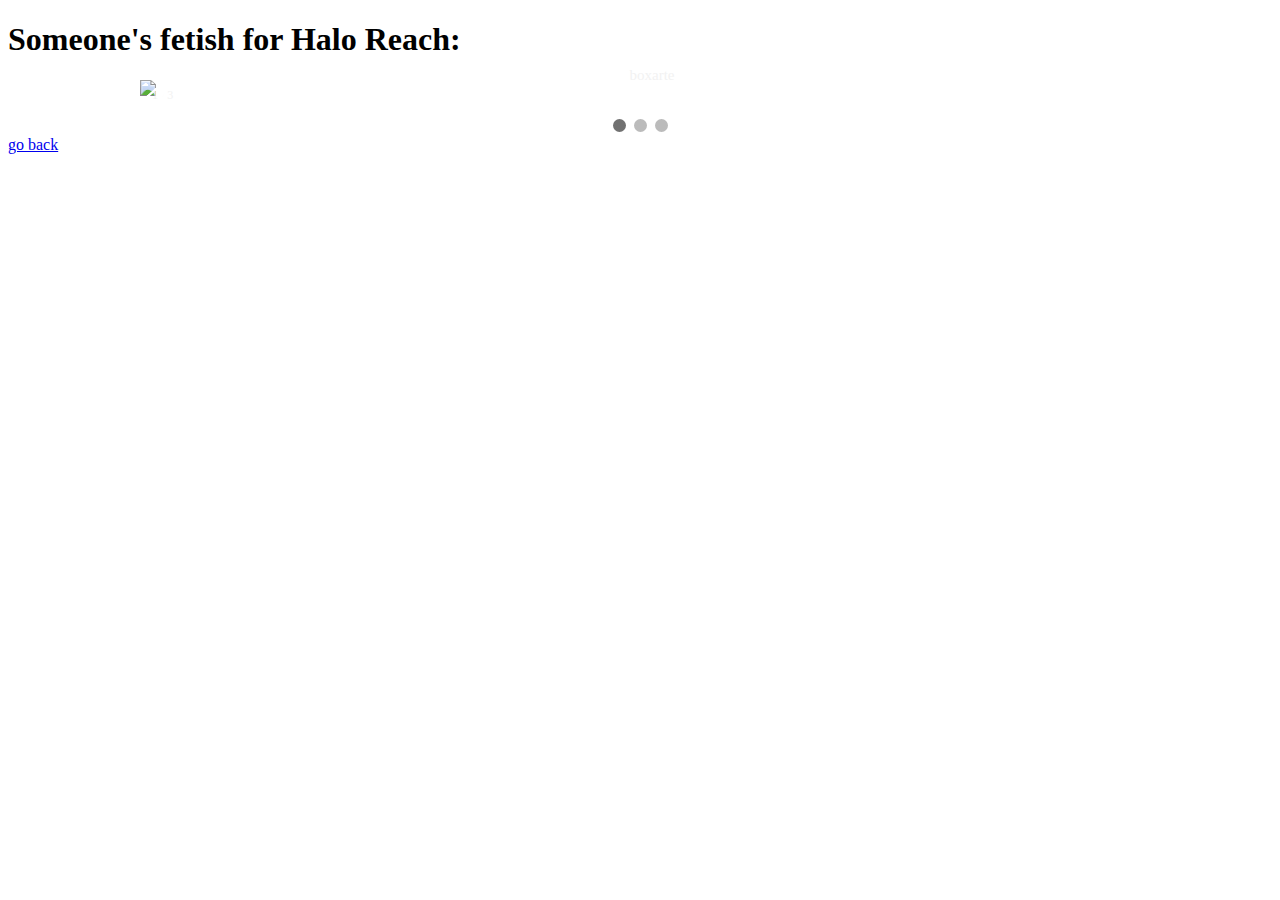
==== day2.html @ 4ef5e9b2 "added day 2, remove index.html comment" ====
<!DOCTYPE html>
<html lang="en">
    <head>
        <title>Day 2 of my websiting journey</title>
        <link rel="stylesheet" href="day2.css">
    </head>
    <body>
        <h1>Someone's fetish for Halo Reach:</h1>
        <div class="slideshow-container">
  <div class="mySlides fade">
    <div class="numbertext">1 / 3</div>
    <img src="https://upload.wikimedia.org/wikipedia/en/5/5c/Halo-_Reach_box_art.png" style="width:100%">
    <div class="text">boxarte</div>
  </div>

  <div class="mySlides fade">
    <div class="numbertext">2 / 3</div>
    <img src="https://content.halocdn.com/media/Default/games/halo-reach/media/hr_003-512ce20f3917454dab5d3c685204cac4.jpg" style="width:100%">
    <div class="text">gempley</div>
  </div>

  <div class="mySlides fade">
    <div class="numbertext">3 / 3</div>
    <img src="http://queenofthenerds.net/wp-content/uploads/2012/09/HALO-REACH-NOBLE-TEAM-halo-reach-16083460-640-396.jpg" style="width:100%">
    <div class="text">dem guys</div>
  </div>

  <a class="prev" onclick="plusSlides(-1)">&#10094;</a>
  <a class="next" onclick="plusSlides(1)">&#10095;</a>
</div>
<br>

<div style="text-align:center">
  <span class="dot" onclick="currentSlide(1)"></span> 
  <span class="dot" onclick="currentSlide(2)"></span> 
  <span class="dot" onclick="currentSlide(3)"></span> 
</div>
<a href="index.html">go back</a>
    </body>
    <script>
        var slideIndex = 1;
showSlides(slideIndex);

function plusSlides(n) {
  showSlides(slideIndex += n);
}

function currentSlide(n) {
  showSlides(slideIndex = n);
}

function showSlides(n) {
  var i;
  var slides = document.getElementsByClassName("mySlides");
  var dots = document.getElementsByClassName("dot");
  if (n > slides.length) {slideIndex = 1} 
  if (n < 1) {slideIndex = slides.length}
  for (i = 0; i < slides.length; i++) {
      slides[i].style.display = "none"; 
  }
  for (i = 0; i < dots.length; i++) {
      dots[i].className = dots[i].className.replace(" active", "");
  }
  slides[slideIndex-1].style.display = "block"; 
  dots[slideIndex-1].className += " active";
}
    </script>
</html>
<!-- day 2 code (html, css, js) source: W3C schools -->
---- day2.css ----
/* Slideshow container */
.slideshow-container {
  max-width: 1000px;
  position: relative;
  margin: auto;
}

/* Next & previous buttons */
.prev, .next {
  cursor: pointer;
  position: absolute;
  top: 0;
  top: 50%;
  width: auto;
  margin-top: -22px;
  padding: 16px;
  color: white;
  font-weight: bold;
  font-size: 18px;
  transition: 0.6s ease;
  border-radius: 0 3px 3px 0;
}

/* Position the "next button" to the right */
.next {
  right: 0;
  border-radius: 3px 0 0 3px;
}

/* On hover, add a black background color with a little bit see-through */
.prev:hover, .next:hover {
  background-color: rgba(0,0,0,0.8);
}

/* Caption text */
.text {
  color: #f2f2f2;
  font-size: 15px;
  padding: 8px 12px;
  position: absolute;
  bottom: 8px;
  width: 100%;
  text-align: center;
}

/* Number text (1/3 etc) */
.numbertext {
  color: #f2f2f2;
  font-size: 12px;
  padding: 8px 12px;
  position: absolute;
  top: 0;
}

/* The dots/bullets/indicators */
.dot {
  cursor:pointer;
  height: 13px;
  width: 13px;
  margin: 0 2px;
  background-color: #bbb;
  border-radius: 50%;
  display: inline-block;
  transition: background-color 0.6s ease;
}

.active, .dot:hover {
  background-color: #717171;
}

/* Fading animation */
.fade {
  -webkit-animation-name: fade;
  -webkit-animation-duration: 1.5s;
  animation-name: fade;
  animation-duration: 1.5s;
}

@-webkit-keyframes fade {
  from {opacity: .4} 
  to {opacity: 1}
}

@keyframes fade {
  from {opacity: .4} 
  to {opacity: 1}
}
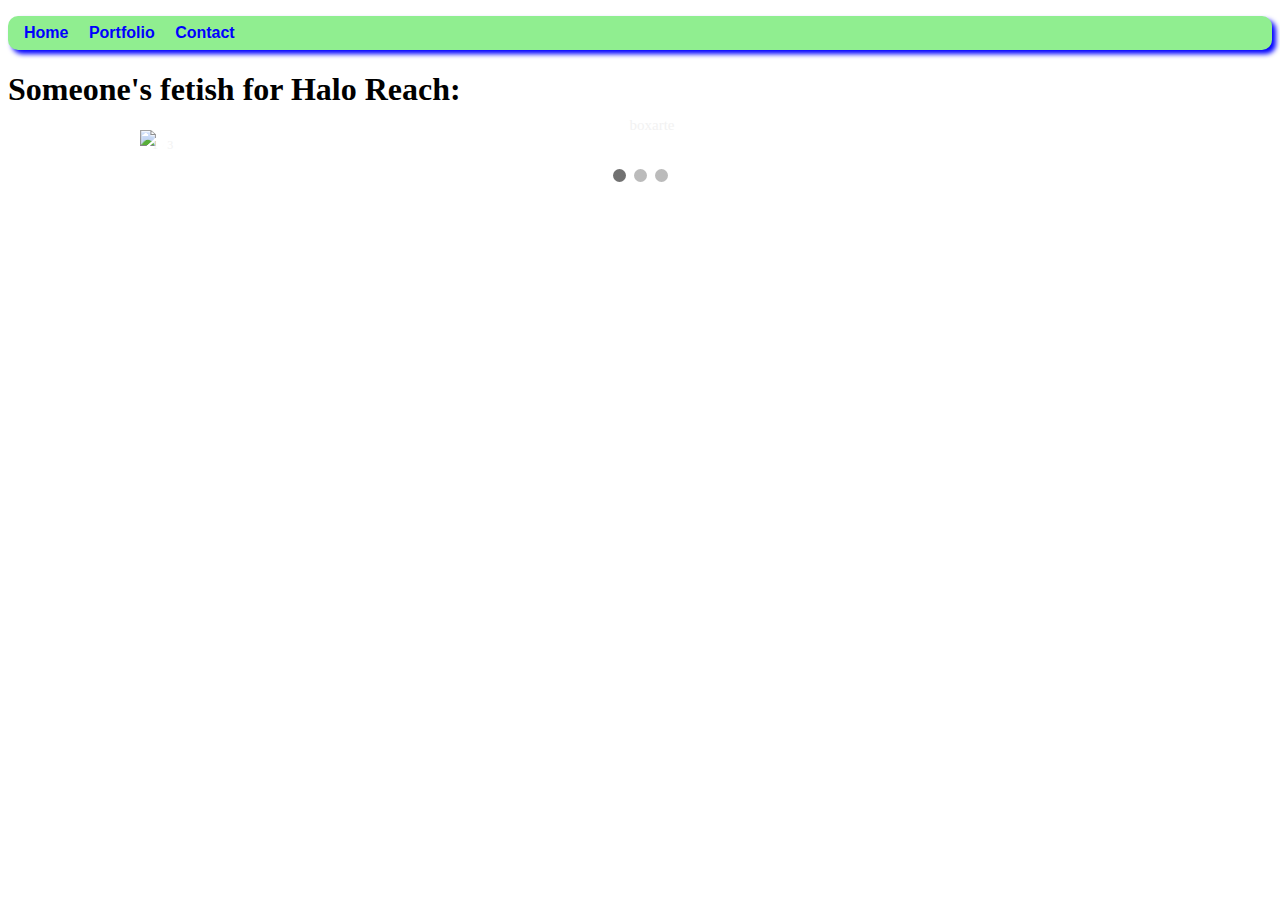
==== commit 01707b4e: "complete overhaul, including new index page, navbar" ====
--- a/day2.html
+++ b/day2.html
@@ -3,8 +3,11 @@
     <head>
         <title>Day 2 of my websiting journey</title>
         <link rel="stylesheet" href="day2.css">
+        <script src="//code.jquery.com/jquery-3.1.0.min.js"></script>
+        <script src="nav.js"></script>
     </head>
     <body>
+      <div id="includedContent"></div>
         <h1>Someone's fetish for Halo Reach:</h1>
         <div class="slideshow-container">
   <div class="mySlides fade">
@@ -35,7 +38,6 @@
   <span class="dot" onclick="currentSlide(2)"></span> 
   <span class="dot" onclick="currentSlide(3)"></span> 
 </div>
-<a href="index.html">go back</a>
     </body>
     <script>
         var slideIndex = 1;
--- a/day2.css
+++ b/day2.css
@@ -84,4 +84,5 @@
 @keyframes fade {
   from {opacity: .4} 
   to {opacity: 1}
-}+}
+/*code source: w3schools*/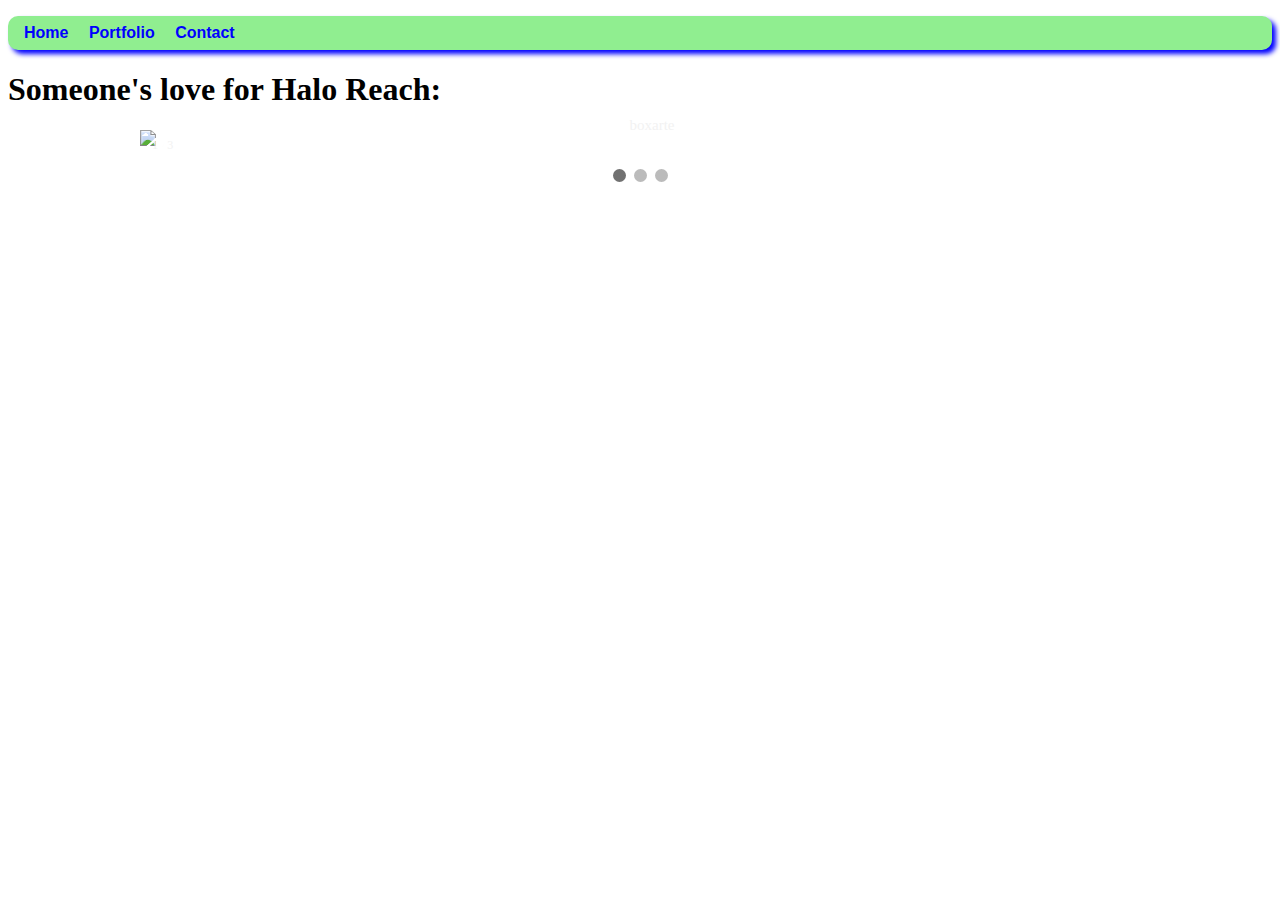
==== commit a62babf4: "Removed profanity because I have to show all of my assets from my websites during my class presentat" ====
--- a/day2.html
+++ b/day2.html
@@ -8,7 +8,7 @@
     </head>
     <body>
       <div id="includedContent"></div>
-        <h1>Someone's fetish for Halo Reach:</h1>
+        <h1>Someone's love for Halo Reach:</h1>
         <div class="slideshow-container">
   <div class="mySlides fade">
     <div class="numbertext">1 / 3</div>
